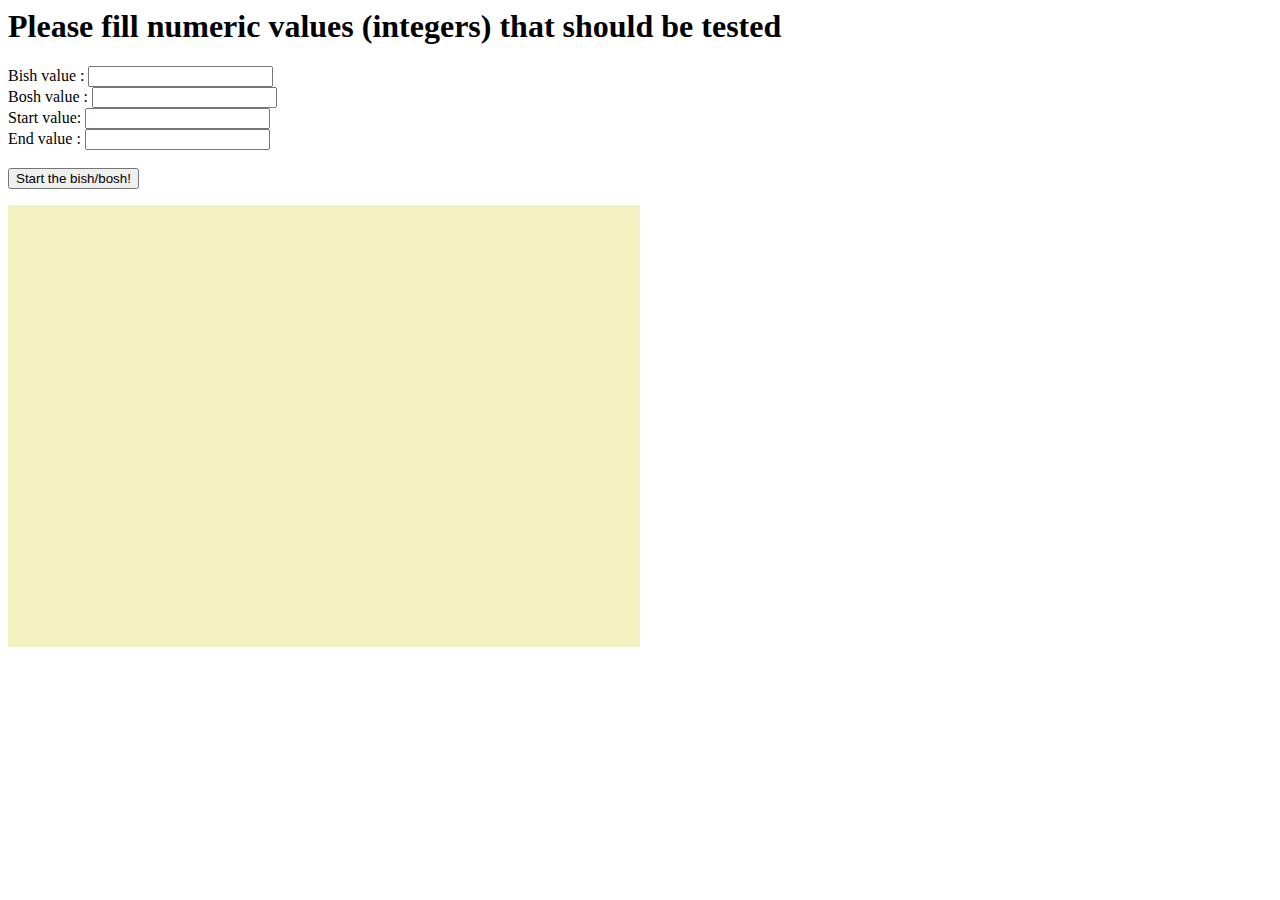
==== index.html @ cb4fc930 "Initial bishbosh commit" ====
<html>
	<head>
		<meta charset=utf-8 />
		<meta name="viewport" content="width=device-width, initial-scale=1">
		<link rel="stylesheet" href="stylesheet.css">
<!--		<script async type="text/javascript" src="javascript.js"> </script>
		<script async src="javascript.js"></script> -->
		<h1> Please fill numeric values (integers) that should be tested </h1>
	</head>
	<body>
		<form name="mybishboshForm">
			Bish value : <input type="number" name="bish"><br>
			Bosh value : <input type="number" name="bosh"><br>
			Start value: <input type="number" name="bishboshStart"><br>
			End value  : <input type="number" name="bishboshEnd"><br><br>
			<input type="submit" onclick="validateForm()" value="Start the bish/bosh!">
		</form>
		<table id="tabulatedBishBosh">
		  <tr>
			<td></td>
			<td></td>
			<td></td>
		  </tr>
		  <tr>
			<td></td>
			<td></td>
			<td></td>
		  </tr>
		</table>
	<script type="text/javascript">
		function validateForm() 
		{
			throwUpErrorMessage=false;
			
			bishIn = +mybishboshForm.bish.value;
			boshIn = +mybishboshForm.bosh.value;
			startIn = +mybishboshForm.bishboshStart.value;
			endIn = +mybishboshForm.bishboshEnd.value;
			
			if (bishIn == boshIn) 
			{
				throwUpErrorMessage=true;
				errorMessage = "Whats the meaning of having the same valuse on both bish and bosh? \n Goback and change one of them!";
				alert(errorMessage);
			}
			else
			{
				if (bishIn == null || bishIn == "" ||isNaN(bishIn) ||
					boshIn == null || boshIn == "" ||isNaN(boshIn)||
					startIn == null || startIn == "" ||isNaN(startIn)||
					endIn == null || endIn == "" ||isNaN(endIn))
					{
						throwUpErrorMessage=true;
						errorMessage = "No empty fields please!!!";
					}  
					else 
					{
						if	 (bishIn > endIn)
						{
							throwUpErrorMessage=true;
							errorMessage = "bish must be less then or equal to end value of interval!";
						}										
						else 
						{
							if	 (boshIn > endIn) 
							{
							throwUpErrorMessage=true;
							errorMessage = "bish must be less then or equal to end value of interval!";
							}
	
					}
				}
				if  (throwUpErrorMessage) 
				{
					alert(errorMessage);
					return false;
				}
				else {
				bishBosh(bishIn,boshIn,startIn,endIn); 
				return true;
				}

			}
		}
		function numBishBosh(bishIn,boshIn,theCounter) 
		{
			shitOut = "";
			
			modulobish = theCounter % bishIn == 0;
			modulobosh = theCounter % boshIn == 0;
			if (modulobish && modulobosh) 
			{
				shitOut = theCounter +  " " + "BishBosh";
			}
			else if  (modulobish) 
				{
					shitOut = theCounter +  " " + "Bish";
				}
				else if (modulobosh) 
					{
						shitOut = theCounter +  " " + "Bosh";
					}
					else 
						{
							shitOut = theCounter;
						}
			return shitOut;
		}  
		function createTable() 
		{
			var table = document.getElementById("tabulatedBishBosh").createCaption();
			table.innerHTML = "<b>Tabulated Bish:es and Bosh:es</b>";
			return table;
		}
		function addRow(rowNo)
		{
			var table = document.getElementById("tabulatedBishBosh");
			var row = table.insertRow(rowNo);
			return row;
		}
		function addCell(row,cellNo,cellValue)
		{
			var table = document.getElementById("tabulatedBishBosh");
			var cell = row.insertCell(cellNo);
			cell.innerHTML = cellValue;
			return cellNo++; 
		}

		function bishBosh(bishIn,boshIn,startIn,endIn)
		{
				table = createTable();
				rowsAdded=0;
				rowNo=0;
				cellNo=0;
				row = addRow(rowNo);
				rowNo = rowNo++;
				theCounter=0;
				for (theCounter = startIn; theCounter <= endIn; theCounter++) 
				{ 
					console.log(numBishBosh(bishIn,boshIn,theCounter));
					cellNo = addCell(row,cellNo,numBishBosh(bishIn,boshIn,theCounter));
					if (theCounter % 6 == 0)
					{
						row = addRow(rowNo);
					}
				}
		}
				//-->
	</script>
	</body>
</html>
---- stylesheet.css ----
table {
	left: center;
    border-spacing: 5px;
	width: 50%;
	height: 50%;
    background-color: #f1f1c1;
}
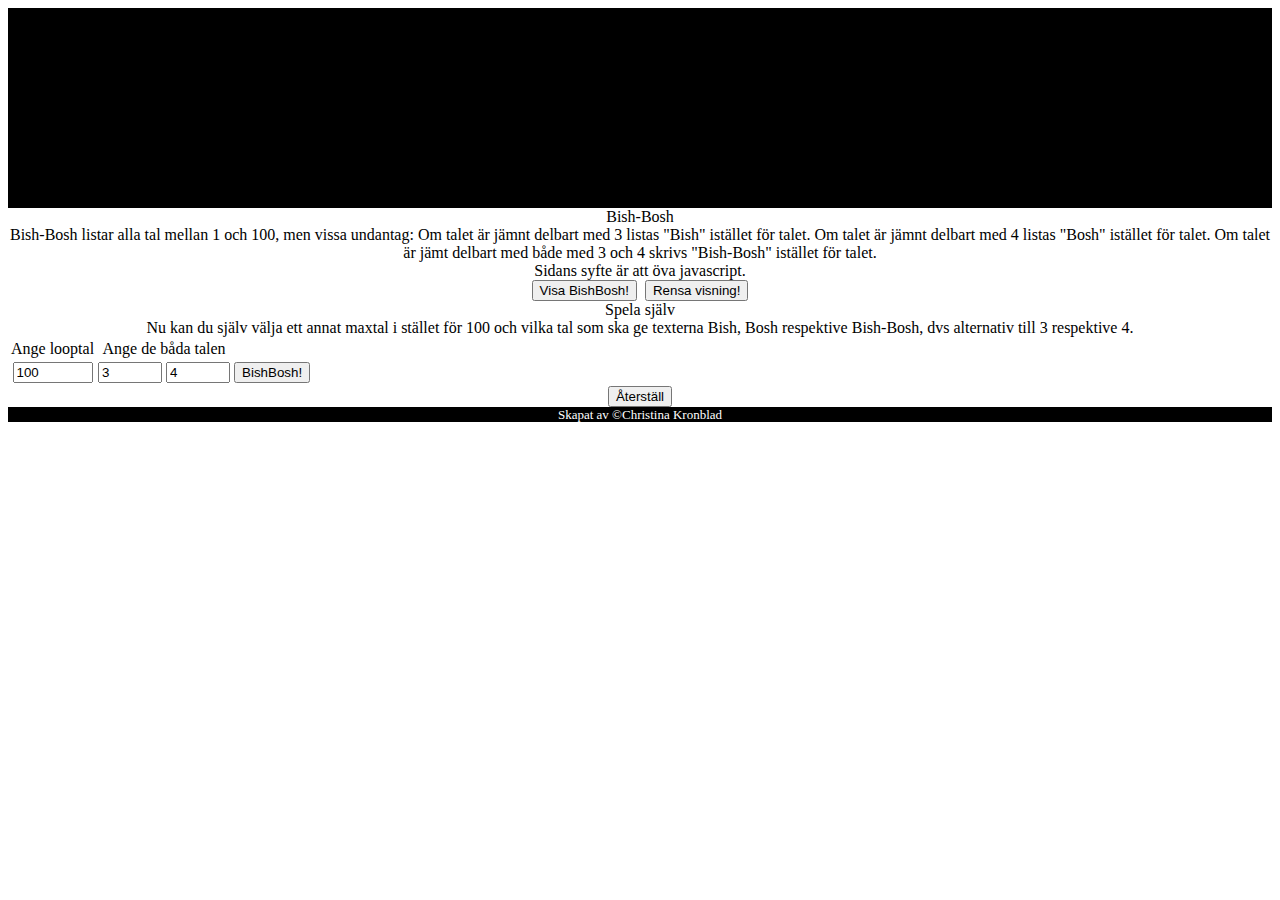
==== commit e0d9b045: "typo bash/bosh" ====
--- a/index.html
+++ b/index.html
@@ -1,152 +1,56 @@
+<!DOCTYPE html>
+<html lang=sv>
+	<head>
+		<meta charset="UTF-8">
+		<link rel="stylesheet" type="text/css" href="style.css"> 
+		<script type="text/javascript" src="bishboshq.js"></script>
+		<title></title>
+	</head>
+<!--<body onLoad="bishBosh()">-->
+<body>
+	<div class="main" id="main1">		
+		<header class="header1">Bish-Bosh 2.0</header>
+		
+		<article class="text_om">
+			<div class="rub1">Bish-Bosh</div>
+			<div>Bish-Bosh listar alla tal mellan 1 och 100, men vissa undantag: Om talet är jämnt delbart
+med 3 listas "Bish" istället för talet. Om talet är jämnt delbart med 4 listas "Bosh" istället
+för talet. Om talet är jämt delbart med både med 3 och 4 skrivs "Bish-Bosh" istället för
+talet. <br> Sidans syfte är att öva javascript. </div>
+			<div id="testhundra" class="test">
+				<input type="button" value="Visa BishBosh!" onClick="bishBoshTest ()">&nbsp;
+				<input type="button" value="Rensa visning!" onClick="rensaVisning()">
+			</div>
+			<div id="testoutput" class="testut"></div>
 
-<html>
-	<head>
-		<meta charset=utf-8 />
-		<meta name="viewport" content="width=device-width, initial-scale=1">
-		<link rel="stylesheet" href="stylesheet.css">
-<!--		<script async type="text/javascript" src="javascript.js"> </script>
-		<script async src="javascript.js"></script> -->
-		<h1> Please fill numeric values (integers) that should be tested </h1>
-	</head>
-	<body>
-		<form name="mybishboshForm">
-			Bish value : <input type="number" name="bish"><br>
-			Bosh value : <input type="number" name="bosh"><br>
-			Start value: <input type="number" name="bishboshStart"><br>
-			End value  : <input type="number" name="bishboshEnd"><br><br>
-			<input type="submit" onclick="validateForm()" value="Start the bish/bosh!">
-		</form>
-		<table id="tabulatedBishBosh">
-		  <tr>
-			<td></td>
-			<td></td>
-			<td></td>
-		  </tr>
-		  <tr>
-			<td></td>
-			<td></td>
-			<td></td>
-		  </tr>
-		</table>
-	<script type="text/javascript">
-		function validateForm() 
-		{
-			throwUpErrorMessage=false;
-			
-			bishIn = +mybishboshForm.bish.value;
-			boshIn = +mybishboshForm.bosh.value;
-			startIn = +mybishboshForm.bishboshStart.value;
-			endIn = +mybishboshForm.bishboshEnd.value;
-			
-			if (bishIn == boshIn) 
-			{
-				throwUpErrorMessage=true;
-				errorMessage = "Whats the meaning of having the same valuse on both bish and bosh? \n Goback and change one of them!";
-				alert(errorMessage);
-			}
-			else
-			{
-				if (bishIn == null || bishIn == "" ||isNaN(bishIn) ||
-					boshIn == null || boshIn == "" ||isNaN(boshIn)||
-					startIn == null || startIn == "" ||isNaN(startIn)||
-					endIn == null || endIn == "" ||isNaN(endIn))
-					{
-						throwUpErrorMessage=true;
-						errorMessage = "No empty fields please!!!";
-					}  
-					else 
-					{
-						if	 (bishIn > endIn)
-						{
-							throwUpErrorMessage=true;
-							errorMessage = "bish must be less then or equal to end value of interval!";
-						}										
-						else 
-						{
-							if	 (boshIn > endIn) 
-							{
-							throwUpErrorMessage=true;
-							errorMessage = "bish must be less then or equal to end value of interval!";
-							}
-	
-					}
-				}
-				if  (throwUpErrorMessage) 
-				{
-					alert(errorMessage);
-					return false;
-				}
-				else {
-				bishBosh(bishIn,boshIn,startIn,endIn); 
-				return true;
-				}
+		</article>
+		
+		<div class="spelet">
+			<div class="rub2" id="rubspel">Spela själv</div>
+			<div>Nu kan du själv välja ett annat maxtal i stället för 100 och vilka tal som ska ge texterna Bish, Bosh respektive Bish-Bosh, dvs alternativ till 3 respektive 4.</div><!--input-->
+			<div class="inputn" id="writeinput">
+				<form id="formnummer">
+					<table class=entabell>
+						<tr>
+							<td>Ange looptal</td><td colspan="2">Ange de båda talen</td><td></td>
+						</tr>
+						<tr>
+							<td><input type="number" value="100" min="1" max="10000" id="looptal"></td>
+							<td><input type="number" value="3" min="1" max="100" id="tal1"></td>
+							<td><input type="number" value="4" min="1" max="100" id="tal2"></td>
+							<td><input type="button" value="BishBosh!" onClick="bishBosh()"></td>
+						</tr>
+					</table>		 				
+					<input type="button" value="Återställ" onClick="reStart()">
+				</form>
+			</div>
+			<!--output-->
+			<div class="outputn" id="shownumbers">			</div>
+		</div>
 
-			}
-		}
-		function numBishBosh(bishIn,boshIn,theCounter) 
-		{
-			shitOut = "";
-			
-			modulobish = theCounter % bishIn == 0;
-			modulobosh = theCounter % boshIn == 0;
-			if (modulobish && modulobosh) 
-			{
-				shitOut = theCounter +  " " + "BishBosh";
-			}
-			else if  (modulobish) 
-				{
-					shitOut = theCounter +  " " + "Bish";
-				}
-				else if (modulobosh) 
-					{
-						shitOut = theCounter +  " " + "Bosh";
-					}
-					else 
-						{
-							shitOut = theCounter;
-						}
-			return shitOut;
-		}  
-		function createTable() 
-		{
-			var table = document.getElementById("tabulatedBishBosh").createCaption();
-			table.innerHTML = "<b>Tabulated Bish:es and Bosh:es</b>";
-			return table;
-		}
-		function addRow(rowNo)
-		{
-			var table = document.getElementById("tabulatedBishBosh");
-			var row = table.insertRow(rowNo);
-			return row;
-		}
-		function addCell(row,cellNo,cellValue)
-		{
-			var table = document.getElementById("tabulatedBishBosh");
-			var cell = row.insertCell(cellNo);
-			cell.innerHTML = cellValue;
-			return cellNo++; 
-		}
+		<footer class="slutfot">Skapat av &copy;Christina Kronblad</footer>
+	</div>
 
-		function bishBosh(bishIn,boshIn,startIn,endIn)
-		{
-				table = createTable();
-				rowsAdded=0;
-				rowNo=0;
-				cellNo=0;
-				row = addRow(rowNo);
-				rowNo = rowNo++;
-				theCounter=0;
-				for (theCounter = startIn; theCounter <= endIn; theCounter++) 
-				{ 
-					console.log(numBishBosh(bishIn,boshIn,theCounter));
-					cellNo = addCell(row,cellNo,numBishBosh(bishIn,boshIn,theCounter));
-					if (theCounter % 6 == 0)
-					{
-						row = addRow(rowNo);
-					}
-				}
-		}
-				//-->
-	</script>
-	</body>
-</html>+
+</body>
+</html>
--- a/style.css
+++ b/style.css
@@ -0,0 +1,32 @@
+body
+{
+	/* width: 900px; */
+  	text-align:center;
+  	color:black;
+}
+
+header{
+	background-color: black;
+	height: 200px;
+	text-align: ;
+}
+h1{
+	color: white;
+}
+
+#artikel1
+{
+margin: auto;	
+width: 900px;
+}
+
+
+footer
+{
+	color: white;
+	height: 15px;
+	font-size: small;
+	background-color: black;
+	/*width: 900px;
+  	text-align:center;*/
+}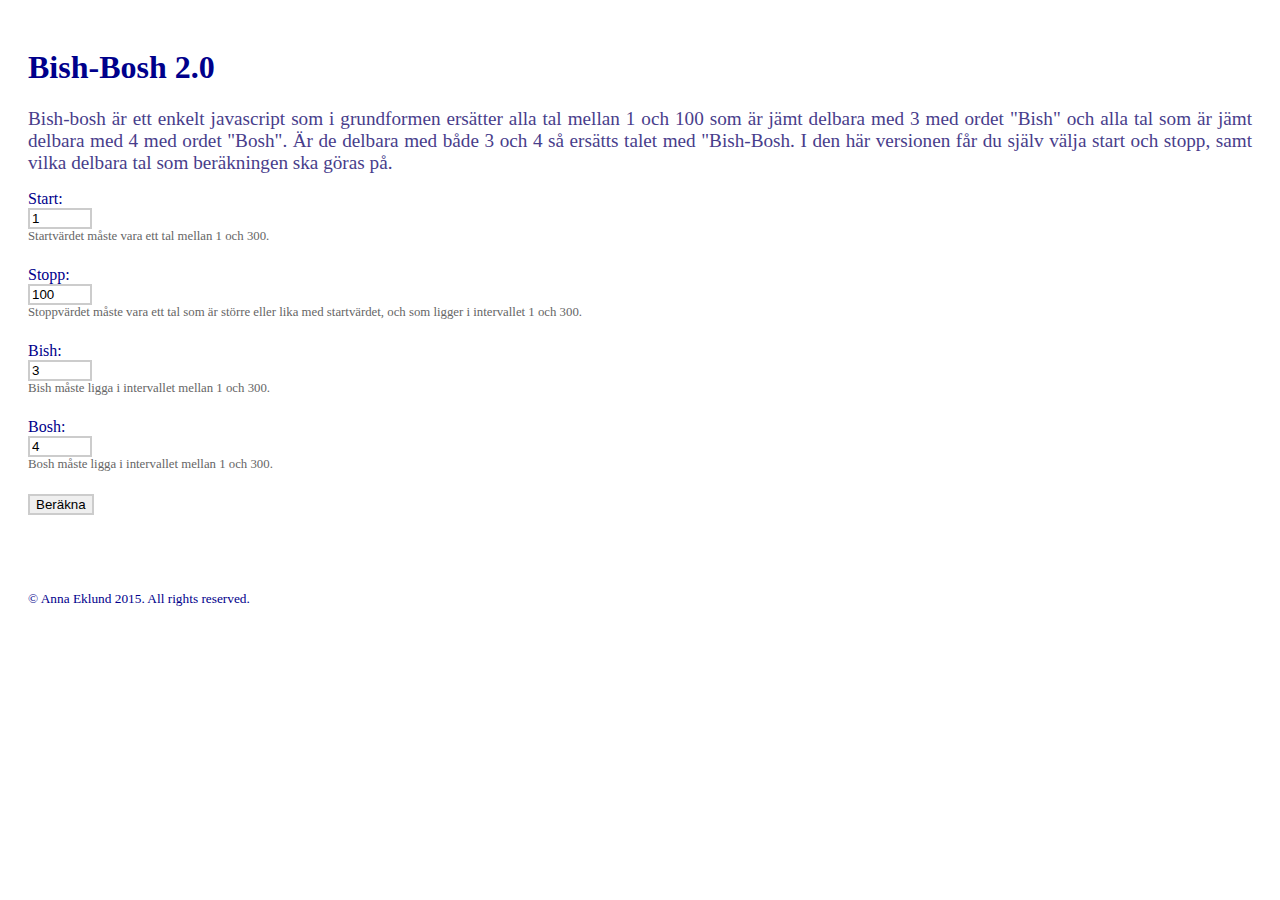
==== commit fc341ba5: "Added bish-bosh files" ====
--- a/index.html
+++ b/index.html
@@ -1,56 +1,63 @@
-<!DOCTYPE html>
-<html lang=sv>
-	<head>
-		<meta charset="UTF-8">
-		<link rel="stylesheet" type="text/css" href="style.css"> 
-		<script type="text/javascript" src="bishboshq.js"></script>
-		<title></title>
-	</head>
-<!--<body onLoad="bishBosh()">-->
+﻿<!DOCTYPE html>
+<html xmlns="http://www.w3.org/1999/xhtml">
+<head>
+    <title>Bish-Bosh</title>
+    <link rel="stylesheet" type="text/css" href="style.css" />
+    <script type="text/javascript" src="bishbosh.js"></script>
+    <meta charset="utf-8" />
+    <meta name="description" content="Bish-Bosh generator" />
+    <meta name="keywords" content="bish-bosh" />
+    <meta name="author" content="Anna Eklund" />
+</head>
 <body>
-	<div class="main" id="main1">		
-		<header class="header1">Bish-Bosh 2.0</header>
-		
-		<article class="text_om">
-			<div class="rub1">Bish-Bosh</div>
-			<div>Bish-Bosh listar alla tal mellan 1 och 100, men vissa undantag: Om talet är jämnt delbart
-med 3 listas "Bish" istället för talet. Om talet är jämnt delbart med 4 listas "Bosh" istället
-för talet. Om talet är jämt delbart med både med 3 och 4 skrivs "Bish-Bosh" istället för
-talet. <br> Sidans syfte är att öva javascript. </div>
-			<div id="testhundra" class="test">
-				<input type="button" value="Visa BishBosh!" onClick="bishBoshTest ()">&nbsp;
-				<input type="button" value="Rensa visning!" onClick="rensaVisning()">
-			</div>
-			<div id="testoutput" class="testut"></div>
+    <div id="header">
+        <header>
+            <h1>Bish-Bosh 2.0</h1>
+        </header> 
+    </div>
+    <article>
+        <p>
+            <div id="explain">
+                Bish-bosh är ett enkelt javascript som i grundformen ersätter alla tal mellan 1 och 100
+                som är jämt delbara med 3 med ordet "Bish" och alla tal som är jämt delbara med 4 med
+                ordet "Bosh". Är de delbara med både 3 och 4 så ersätts talet med "Bish-Bosh.
+                I den här versionen får du själv välja start och stopp, samt vilka delbara tal som beräkningen
+                ska göras på.
+            </div>
+        </p>
+        
+            <div id="inputValues">
+ 
+                    <label for="start">Start:</label><br />
+                    <input id="start" name="start" type="number" min=1 max=300 value=1 required />
+                    <div class="invalid">Startvärdet måste vara ett tal mellan 1 och 300.</div><br />
 
-		</article>
-		
-		<div class="spelet">
-			<div class="rub2" id="rubspel">Spela själv</div>
-			<div>Nu kan du själv välja ett annat maxtal i stället för 100 och vilka tal som ska ge texterna Bish, Bosh respektive Bish-Bosh, dvs alternativ till 3 respektive 4.</div><!--input-->
-			<div class="inputn" id="writeinput">
-				<form id="formnummer">
-					<table class=entabell>
-						<tr>
-							<td>Ange looptal</td><td colspan="2">Ange de båda talen</td><td></td>
-						</tr>
-						<tr>
-							<td><input type="number" value="100" min="1" max="10000" id="looptal"></td>
-							<td><input type="number" value="3" min="1" max="100" id="tal1"></td>
-							<td><input type="number" value="4" min="1" max="100" id="tal2"></td>
-							<td><input type="button" value="BishBosh!" onClick="bishBosh()"></td>
-						</tr>
-					</table>		 				
-					<input type="button" value="Återställ" onClick="reStart()">
-				</form>
-			</div>
-			<!--output-->
-			<div class="outputn" id="shownumbers">			</div>
-		</div>
+                    <label for="stopp">Stopp:</label><br />
+                    <input id="stopp" name="stopp" type="number" min=1 max=300 value=100 required />
+                    <div class="invalid">Stoppvärdet måste vara ett tal som är större eller lika 
+                    med startvärdet, och som ligger i intervallet 1 och 300.</div><br />
+                
+                    <label for="bish">Bish:</label><br />
+                    <input id="bish" name="bish" type="number" min=1 max=300 value=3 required />
+                    <div class="invalid">Bish måste ligga i intervallet mellan 1 och 300.</div><br />
 
-		<footer class="slutfot">Skapat av &copy;Christina Kronblad</footer>
-	</div>
+                    <label for="bosh">Bosh:</label><br />
+                    <input id="bosh" name="bosh" type="number" min=1 max=300 value=4 required />
+                    <div class="invalid">Bosh måste ligga i intervallet mellan 1 och 300.</div><br />
+                
+                    <input type="submit" value="Beräkna" onclick="bishbosh()" />
+                
 
-
+            </div>
+        
+            <div id="bishbosh"> </div>
+            
+    </article>
+    <p></p>
+    <div id="footer">
+        <footer>
+            &copy; Anna Eklund 2015. All rights reserved.
+        </footer>
+    </div>
 </body>
 </html>
--- a/style.css
+++ b/style.css
@@ -1,32 +1,44 @@
-body
-{
-	/* width: 900px; */
-  	text-align:center;
-  	color:black;
+﻿body {
+    color: darkblue;
+    text-align: justify; 
+    padding: 20px 20px;
 }
 
-header{
-	background-color: black;
-	height: 200px;
-	text-align: ;
-}
-h1{
-	color: white;
+footer {
+    font-size: smaller;
 }
 
-#artikel1
-{
-margin: auto;	
-width: 900px;
+input:valid + .invalid { /* Adjacent sibling selector */
+    visibility: visible;
 }
 
 
-footer
-{
-	color: white;
-	height: 15px;
-	font-size: small;
-	background-color: black;
-	/*width: 900px;
-  	text-align:center;*/
+input:invalid + .invalid {
+    visibility: visible;
+}
+
+input:required { 
+    border: 2px solid #900;
+}
+
+input:valid {
+    border: 2px solid #ccc;
+}
+
+.invalid {
+    margin-top:0px;
+    margin-bottom:4px;
+    font-size:0.8em;
+    color: #666;
+}
+
+#explain {
+    font-size: larger;
+    color:darkslateblue;
+
+}
+
+#bishbosh {
+    font-family:Arial;
+    padding: 30px 30px 30px 30px;
 }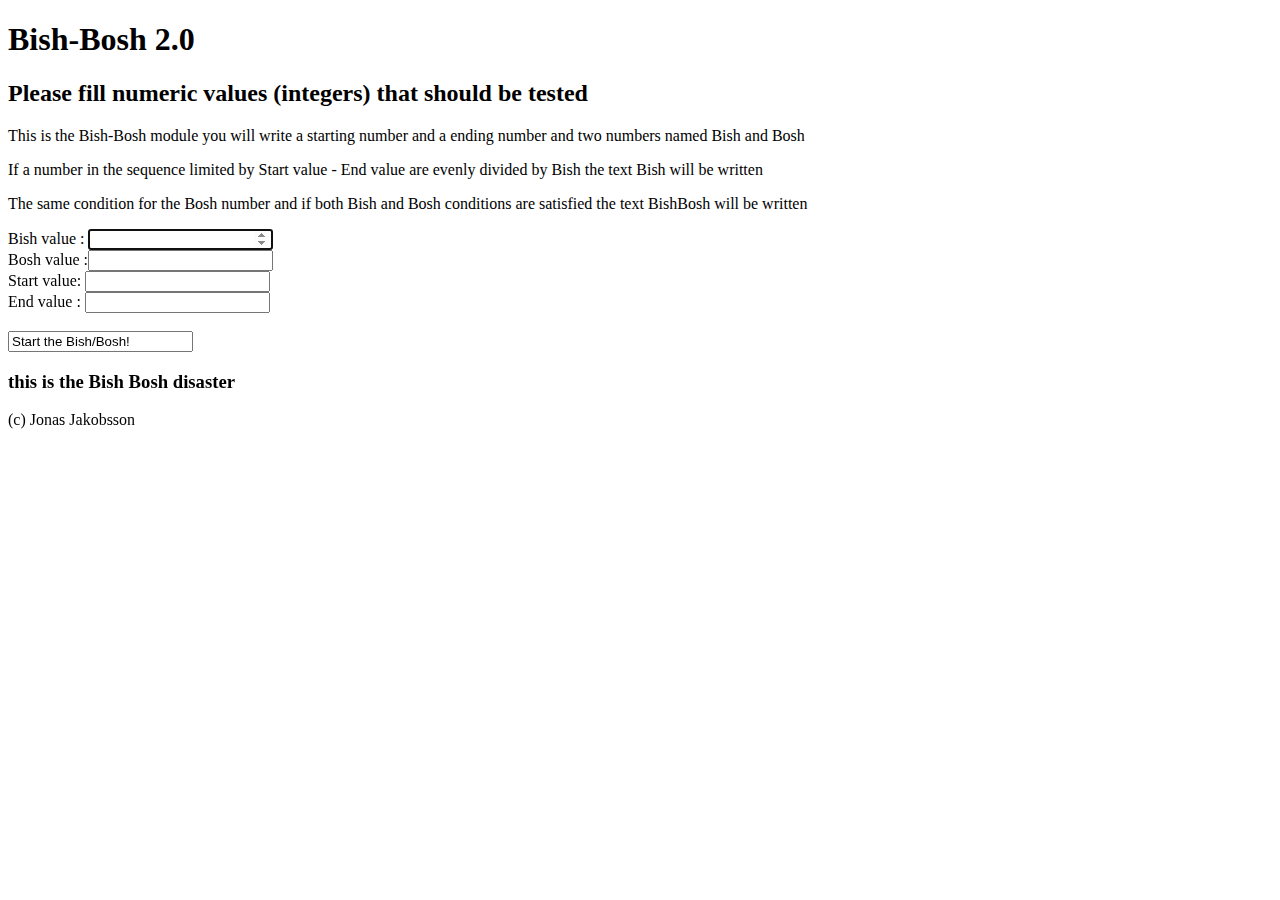
==== commit c36d6038: "Crappy version improved" ====
--- a/index.html
+++ b/index.html
@@ -1,63 +1,34 @@
-﻿<!DOCTYPE html>
-<html xmlns="http://www.w3.org/1999/xhtml">
-<head>
-    <title>Bish-Bosh</title>
-    <link rel="stylesheet" type="text/css" href="style.css" />
-    <script type="text/javascript" src="bishbosh.js"></script>
-    <meta charset="utf-8" />
-    <meta name="description" content="Bish-Bosh generator" />
-    <meta name="keywords" content="bish-bosh" />
-    <meta name="author" content="Anna Eklund" />
-</head>
-<body>
-    <div id="header">
-        <header>
-            <h1>Bish-Bosh 2.0</h1>
-        </header> 
-    </div>
-    <article>
-        <p>
-            <div id="explain">
-                Bish-bosh är ett enkelt javascript som i grundformen ersätter alla tal mellan 1 och 100
-                som är jämt delbara med 3 med ordet "Bish" och alla tal som är jämt delbara med 4 med
-                ordet "Bosh". Är de delbara med både 3 och 4 så ersätts talet med "Bish-Bosh.
-                I den här versionen får du själv välja start och stopp, samt vilka delbara tal som beräkningen
-                ska göras på.
-            </div>
-        </p>
-        
-            <div id="inputValues">
- 
-                    <label for="start">Start:</label><br />
-                    <input id="start" name="start" type="number" min=1 max=300 value=1 required />
-                    <div class="invalid">Startvärdet måste vara ett tal mellan 1 och 300.</div><br />
-
-                    <label for="stopp">Stopp:</label><br />
-                    <input id="stopp" name="stopp" type="number" min=1 max=300 value=100 required />
-                    <div class="invalid">Stoppvärdet måste vara ett tal som är större eller lika 
-                    med startvärdet, och som ligger i intervallet 1 och 300.</div><br />
-                
-                    <label for="bish">Bish:</label><br />
-                    <input id="bish" name="bish" type="number" min=1 max=300 value=3 required />
-                    <div class="invalid">Bish måste ligga i intervallet mellan 1 och 300.</div><br />
-
-                    <label for="bosh">Bosh:</label><br />
-                    <input id="bosh" name="bosh" type="number" min=1 max=300 value=4 required />
-                    <div class="invalid">Bosh måste ligga i intervallet mellan 1 och 300.</div><br />
-                
-                    <input type="submit" value="Beräkna" onclick="bishbosh()" />
-                
-
-            </div>
-        
-            <div id="bishbosh"> </div>
-            
-    </article>
-    <p></p>
-    <div id="footer">
-        <footer>
-            &copy; Anna Eklund 2015. All rights reserved.
-        </footer>
-    </div>
-</body>
-</html>
+<!DOCTYPE html>
+<html>
+	<head>
+		<meta charset=utf-8 />
+		<meta name="viewport" content="width=device-width, initial-scale=1">
+		<link rel="stylesheet" href="stylesheet.css">
+		<script  type="text/javascript" src="javascript.js"> </script>
+		<script  src="javascript.js"></script> 
+	</head>
+	<header>
+		<h1> Bish-Bosh 2.0 </h1>
+		<h2> Please fill numeric values (integers) that should be tested </h2>
+	</header>
+	<body>
+	<article>
+	<p>This is the Bish-Bosh module you will write a starting number and a ending number and two numbers named Bish and Bosh</p>
+	<p>If a number in the sequence limited by Start value - End value are evenly divided by Bish the text Bish will be written</p>
+	<p>The same condition for the Bosh number and if both Bish and Bosh conditions are satisfied the text BishBosh will be written</p>
+	</article>
+		<form name="mybishboshForm">
+			Bish value :  <input type="number" name="bish" autofocus><br>
+			Bosh value :<input type="number" name="bosh"><br>
+			Start value: <input type="number" name="bishboshStart"><br>
+			End value  :  <input type="number" name="bishboshEnd"><br><br>
+			<input type="static" color="blue" onclick="validateForm()" value="Start the Bish/Bosh!">
+		</form>
+		<table id="tabulatedBishBosh">
+		</table>
+		<footer>
+		<h3> this is the Bish Bosh disaster</h3>
+		<p>(c) Jonas Jakobsson</p>
+		</footer>
+	</body>
+</html>--- a/stylesheet.css
+++ b/stylesheet.css
@@ -0,0 +1,7 @@
+table {
+	left: center;
+    border-spacing: 5px;
+	width: 50%;
+	height: 50%;
+    background-color: #f1f1c1;
+}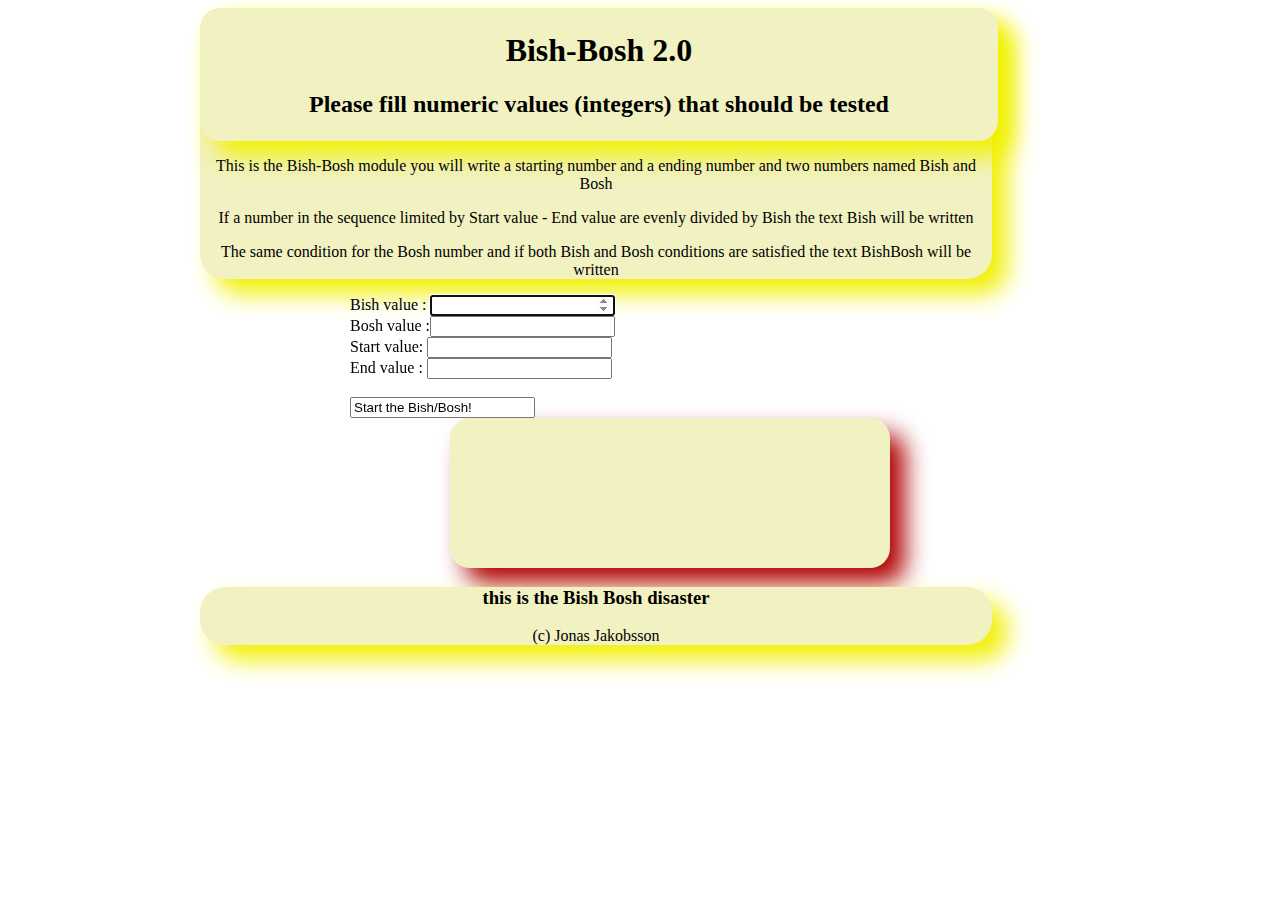
==== commit 652f9f62: "Improved crappy version" ====
--- a/index.html
+++ b/index.html
@@ -1,4 +1,4 @@
-<!DOCTYPE html>
+﻿<!DOCTYPE html>
 <html>
 	<head>
 		<meta charset=utf-8 />
@@ -6,13 +6,17 @@
 		<link rel="stylesheet" href="stylesheet.css">
 		<script  type="text/javascript" src="javascript.js"> </script>
 		<script  src="javascript.js"></script> 
+        <title>
+            This is the bish-Bosh validator
+        </title>
 	</head>
-	<header>
+	<body>
+	<article>
+		<header>
 		<h1> Bish-Bosh 2.0 </h1>
 		<h2> Please fill numeric values (integers) that should be tested </h2>
 	</header>
-	<body>
-	<article>
+
 	<p>This is the Bish-Bosh module you will write a starting number and a ending number and two numbers named Bish and Bosh</p>
 	<p>If a number in the sequence limited by Start value - End value are evenly divided by Bish the text Bish will be written</p>
 	<p>The same condition for the Bosh number and if both Bish and Bosh conditions are satisfied the text BishBosh will be written</p>
@@ -22,7 +26,7 @@
 			Bosh value :<input type="number" name="bosh"><br>
 			Start value: <input type="number" name="bishboshStart"><br>
 			End value  :  <input type="number" name="bishboshEnd"><br><br>
-			<input type="static" color="blue" onclick="validateForm()" value="Start the Bish/Bosh!">
+			<input  onclick="validateForm()" value="Start the Bish/Bosh!">
 		</form>
 		<table id="tabulatedBishBosh">
 		</table>
--- a/stylesheet.css
+++ b/stylesheet.css
@@ -1,7 +1,58 @@
+header
+{
+	float: top;
+	text-align: center;
+	border-radius: 20px;
+	width: 100%;
+	padding: 3px;
+	background-color: #f1f1c1;
+	top: 25px; 
+	box-shadow: 15px 15px 25px #f1f100;
+}
+h1
+{
+	text-align: center;
+}
+article
+{
+	width: 90%;
+	height: 75%;
+	border-radius: 25px;
+	border: 3px;
+	text-align:center;
+	background-color:#f1f1c1;
+	box-shadow: 15px 15px 25px #f1f000;
+}
+footer
+{
+	width: 90%;
+	text-align: center;
+	border-radius: 25px;
+	border: 3px;
+	border-color:blue;
+	background-color:#f1f1c1;
+	box-shadow: 15px 15px 25px #f1f000;
+}
+body
+{
+	margin-right:200px;
+	margin-left:200px;
+}
+form
+{
+	margin-left:150px;
+	margin-right:150px;
+}
 table {
-	left: center;
+	border: 3px;
+	border-color:black;
+	margin-left:250px;
+	margin-right:150px;
     border-spacing: 5px;
 	width: 50%;
-	height: 50%;
+	height: 150px;
+	float: center;
+	border-radius: 20px;
     background-color: #f1f1c1;
+	box-shadow: 15px 15px 25px#AF0000;
 }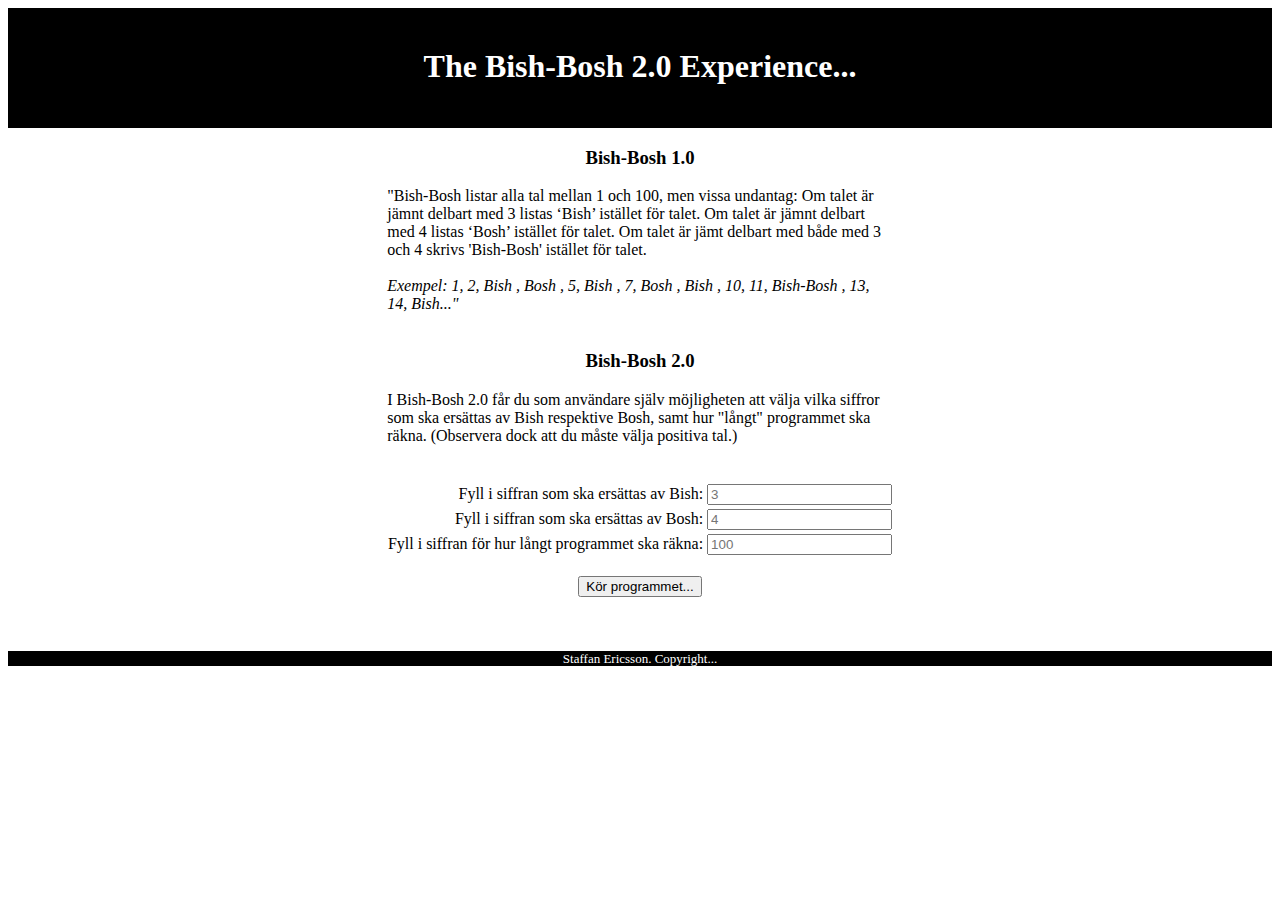
==== commit ff3faf0d: "Update" ====
--- a/index.html
+++ b/index.html
@@ -1,38 +1,74 @@
-﻿<!DOCTYPE html>
+<!DOCTYPE html>
+
 <html>
-	<head>
-		<meta charset=utf-8 />
-		<meta name="viewport" content="width=device-width, initial-scale=1">
-		<link rel="stylesheet" href="stylesheet.css">
-		<script  type="text/javascript" src="javascript.js"> </script>
-		<script  src="javascript.js"></script> 
-        <title>
-            This is the bish-Bosh validator
-        </title>
-	</head>
-	<body>
-	<article>
-		<header>
-		<h1> Bish-Bosh 2.0 </h1>
-		<h2> Please fill numeric values (integers) that should be tested </h2>
-	</header>
 
-	<p>This is the Bish-Bosh module you will write a starting number and a ending number and two numbers named Bish and Bosh</p>
-	<p>If a number in the sequence limited by Start value - End value are evenly divided by Bish the text Bish will be written</p>
-	<p>The same condition for the Bosh number and if both Bish and Bosh conditions are satisfied the text BishBosh will be written</p>
-	</article>
-		<form name="mybishboshForm">
-			Bish value :  <input type="number" name="bish" autofocus><br>
-			Bosh value :<input type="number" name="bosh"><br>
-			Start value: <input type="number" name="bishboshStart"><br>
-			End value  :  <input type="number" name="bishboshEnd"><br><br>
-			<input  onclick="validateForm()" value="Start the Bish/Bosh!">
-		</form>
-		<table id="tabulatedBishBosh">
-		</table>
-		<footer>
-		<h3> this is the Bish Bosh disaster</h3>
-		<p>(c) Jonas Jakobsson</p>
-		</footer>
-	</body>
-</html>+  <head>
+    <title>Ovning 8</title>
+    <meta charset="UTF-8">
+    <meta name="description" content="Övningsuppgift 8">
+  	<link rel="stylesheet" type="text/css" href="style.css">
+    <script src="bishbosh.js"></script>
+
+  </head>
+
+    
+  <body>
+ 
+  	<header>
+      <h1>The Bish-Bosh 2.0 Experience...</h1>
+    </header>
+      
+    <h3 id="test1">Bish-Bosh 1.0</h3>
+    <p id="text1">   		
+    	"Bish-Bosh listar alla tal mellan 1 och 100, men vissa undantag: Om talet är jämnt delbart
+    	med 3 listas ‘Bish’ istället för talet. Om talet är jämnt delbart med 4 listas ‘Bosh’ istället
+    	för talet. Om talet är jämt delbart med både med 3 och 4 skrivs 'Bish-Bosh' istället för
+    	talet. </p><br> 
+    <p id="p2"> Exempel: 1, 2, Bish , Bosh , 5, Bish , 7, Bosh , Bish , 10, 11, Bish-Bosh , 13, 14, Bish..." </p>
+    <br>
+    <h3 id="test1">Bish-Bosh 2.0</h3>
+    
+    <p id="text2">       
+      I Bish-Bosh 2.0 får du som användare själv möjligheten att välja vilka siffror som ska ersättas av Bish respektive Bosh, samt hur "långt" programmet ska räkna. (Observera dock att du måste välja positiva tal.)
+    </p>
+  	<br>
+
+     <br>
+    <table>
+      <tr>
+        <td align="right">Fyll i siffran som ska ersättas av Bish:</td>
+        <td><input type="number" min="1" id="bish"/ placeholder="3"> </td>
+      </tr>
+      <tr>
+        <td align="right">Fyll i siffran som ska ersättas av Bosh:</td>
+        <td><input type="number" min="1" id="bosh"/ placeholder="4"> </td>
+      </tr>
+      <tr>
+        <td>Fyll i siffran för hur långt programmet ska räkna:</td>
+        <td><input type="number" min="1" id="range" placeholder="100"/> </td>
+      </tr>
+    </table>
+    
+    <br>  
+     
+    <button type="button" value="Button" onclick="BishBosh2()">Kör programmet...</button>
+    
+    <br>
+    <br>
+    <div id="div1" style="display:none;">Här är programmet med dina siffror:<br></div>
+    <div id="div2" style="display:none;"><br></div>
+    <br>
+    <br>
+    
+
+    <footer>
+      Staffan Ericsson. Copyright...
+
+    </footer>
+    
+
+
+  </body>  
+
+</html>
+
--- a/style.css
+++ b/style.css
@@ -0,0 +1,51 @@
+body
+{
+	/* width: 900px; */
+  	text-align:center;
+  	color:black;
+}
+header
+{
+	background-color: black;
+	height: 40px;
+	padding: 40px;
+}
+
+h1{
+	color: white;
+	margin-top: auto;
+}
+
+p
+{
+margin: auto;	
+text-align: left;
+width: 40%;
+}
+
+#p2{
+	font-style: italic;
+}
+
+table{
+	margin: auto
+}
+footer
+{
+	
+	color: white;
+	height: 15px;
+	font-size: small;
+	background-color: black;
+	/*width: 900px;
+  	text-align:center;*/
+}
+
+#div2{
+	width: 40%;
+	/* font-size: 20px; */
+	border: 2px solid black;
+    padding: 2px;
+    margin: auto;
+    
+}
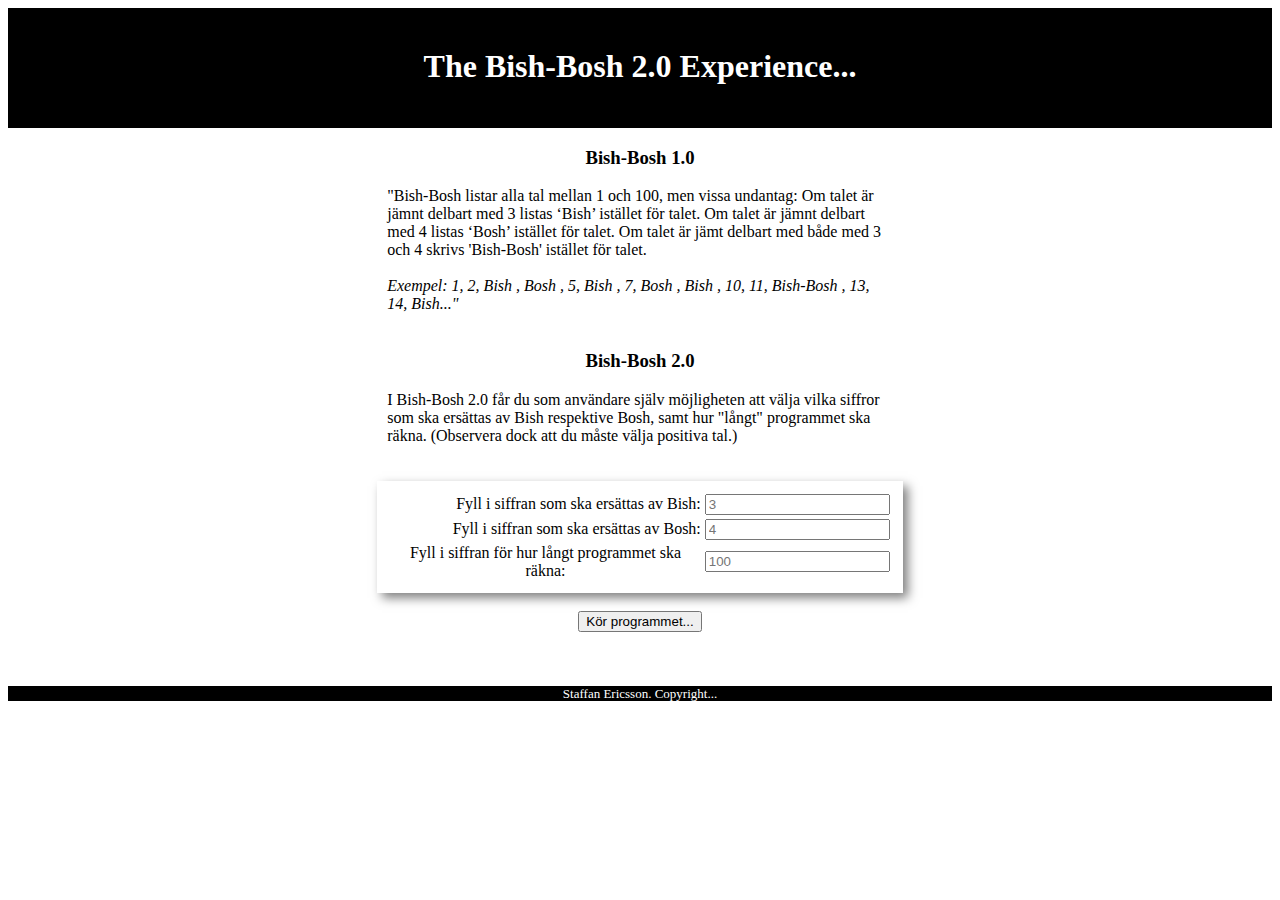
==== commit e83f432f: "Update" ====
--- a/index.html
+++ b/index.html
@@ -26,6 +26,7 @@
     	talet. </p><br> 
     <p id="p2"> Exempel: 1, 2, Bish , Bosh , 5, Bish , 7, Bosh , Bish , 10, 11, Bish-Bosh , 13, 14, Bish..." </p>
     <br>
+    
     <h3 id="test1">Bish-Bosh 2.0</h3>
     
     <p id="text2">       
@@ -34,24 +35,28 @@
   	<br>
 
      <br>
-    <table>
-      <tr>
-        <td align="right">Fyll i siffran som ska ersättas av Bish:</td>
-        <td><input type="number" min="1" id="bish"/ placeholder="3"> </td>
-      </tr>
-      <tr>
-        <td align="right">Fyll i siffran som ska ersättas av Bosh:</td>
-        <td><input type="number" min="1" id="bosh"/ placeholder="4"> </td>
-      </tr>
-      <tr>
-        <td>Fyll i siffran för hur långt programmet ska räkna:</td>
-        <td><input type="number" min="1" id="range" placeholder="100"/> </td>
-      </tr>
-    </table>
+           
+    <form id="form1" action="index.html">
+       <table>
+        <tr>
+          <td align="right"><label>Fyll i siffran som ska ersättas av Bish:</label></td>
+          <td><input type="number" min="1" id="bish"/ placeholder="3"> </td>
+        </tr>
+        <tr>
+          <td align="right"><label>Fyll i siffran som ska ersättas av Bosh:</label></td>
+          <td><input type="number" min="1" id="bosh"/ placeholder="4"></td>
+        </tr>
+        <tr>
+          <td><label>Fyll i siffran för hur långt programmet ska räkna:</label></td>
+          <td><input type="number" min="1" id="range" placeholder="100"/></td>
+        </tr>
+      </table>
+    </form> 
     
     <br>  
      
     <button type="button" value="Button" onclick="BishBosh2()">Kör programmet...</button>
+    </form> 
     
     <br>
     <br>
--- a/style.css
+++ b/style.css
@@ -47,5 +47,13 @@
 	border: 2px solid black;
     padding: 2px;
     margin: auto;
-    
+  	box-shadow: 5px 5px 10px rgba(0,0,0, 0.5); 
 }
+
+#form1{
+	margin: auto;
+	width: 40%;
+	box-shadow: 5px 5px 10px rgba(0,0,0, 0.5);   
+	padding: 10px;
+}
+
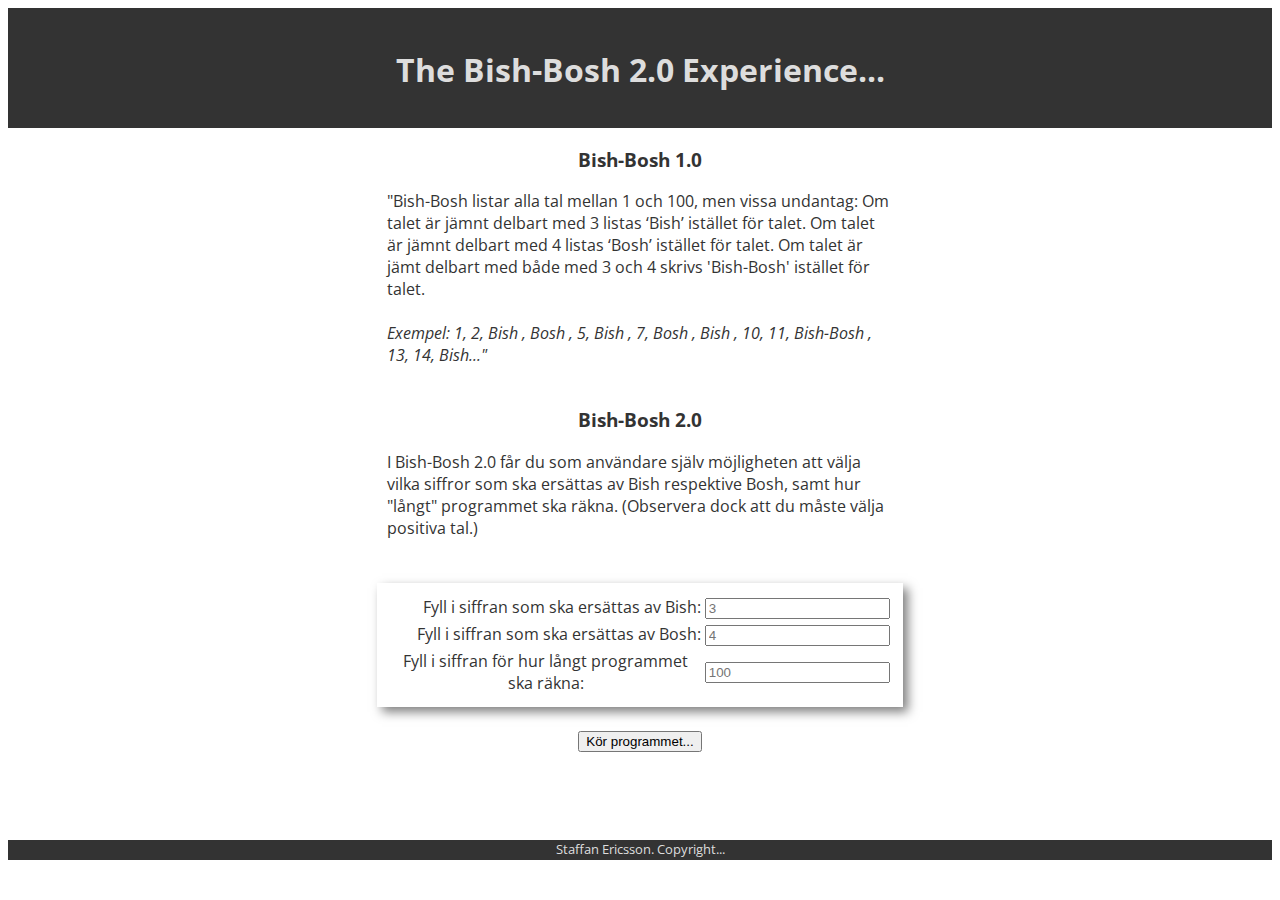
==== commit aac2bd52: "Updates" ====
--- a/index.html
+++ b/index.html
@@ -7,6 +7,8 @@
     <meta charset="UTF-8">
     <meta name="description" content="Övningsuppgift 8">
   	<link rel="stylesheet" type="text/css" href="style.css">
+    <link href='https://fonts.googleapis.com/css?family=Open+Sans' rel='stylesheet' type='text/css'>
+
     <script src="bishbosh.js"></script>
 
   </head>
@@ -60,7 +62,7 @@
     
     <br>
     <br>
-    <div id="div1" style="display:none;">Här är programmet med dina siffror:<br></div>
+    <div id="div1" style="display:none;">Här är programmet med dina siffror:<br></div><br>
     <div id="div2" style="display:none;"><br></div>
     <br>
     <br>
--- a/style.css
+++ b/style.css
@@ -2,17 +2,20 @@
 {
 	/* width: 900px; */
   	text-align:center;
-  	color:black;
+  	color:#333;
+  	font-family: 'Open Sans', 'sans-serif';
+  	
 }
 header
 {
-	background-color: black;
+	background-color: #333;
+	font-color: #ddd;
 	height: 40px;
 	padding: 40px;
 }
 
 h1{
-	color: white;
+	color: #ddd;
 	margin-top: auto;
 }
 
@@ -33,10 +36,10 @@
 footer
 {
 	
-	color: white;
-	height: 15px;
+	color: #ddd;
+	height: 20px;
 	font-size: small;
-	background-color: black;
+	background-color: #333;
 	/*width: 900px;
   	text-align:center;*/
 }
@@ -48,6 +51,8 @@
     padding: 2px;
     margin: auto;
   	box-shadow: 5px 5px 10px rgba(0,0,0, 0.5); 
+  	background-color: #E5E4E2;
+  	border-radius: 5px;
 }
 
 #form1{
@@ -55,5 +60,6 @@
 	width: 40%;
 	box-shadow: 5px 5px 10px rgba(0,0,0, 0.5);   
 	padding: 10px;
+
 }
 
